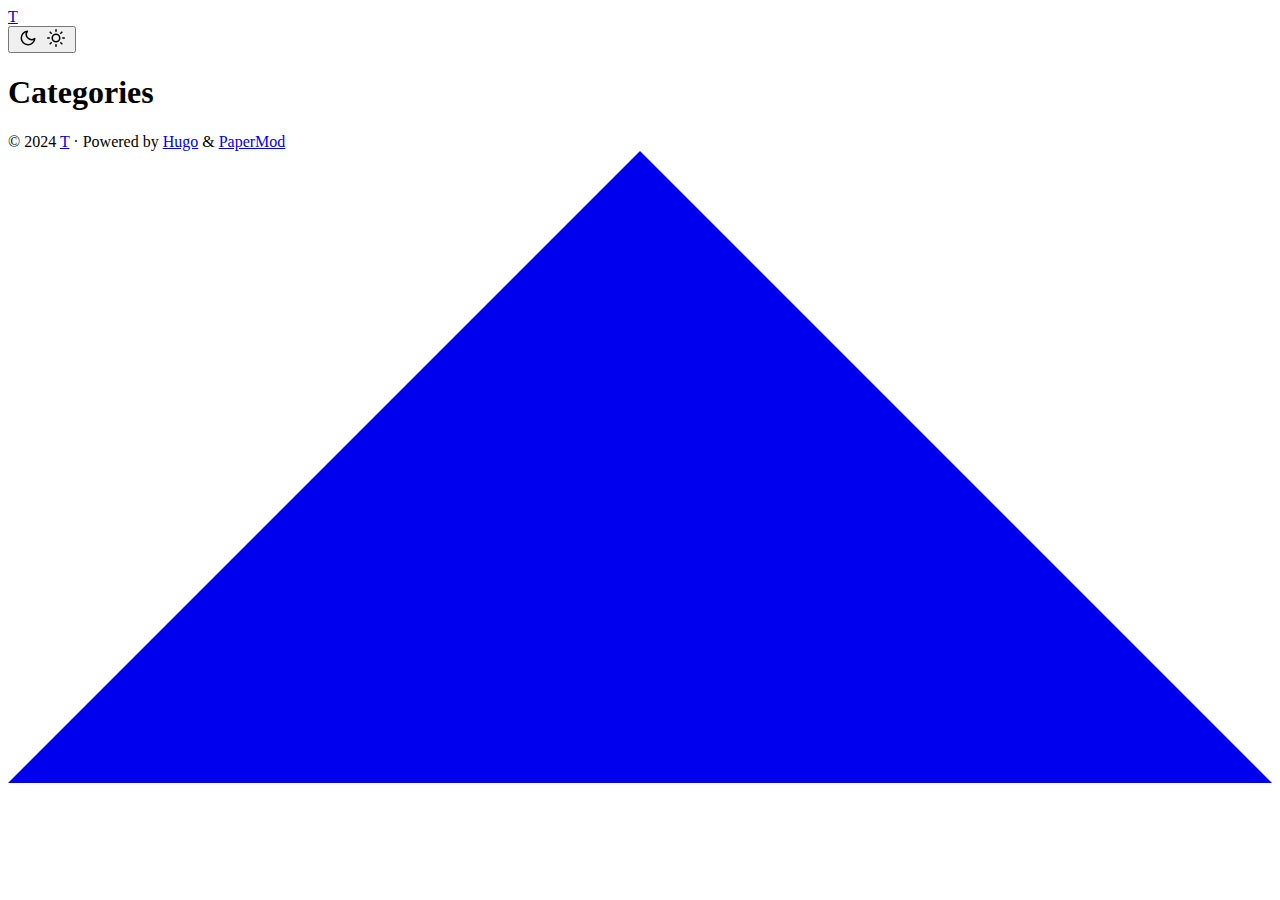
==== public/categories/index.html @ 64abfae8 "first commit" ====
<!DOCTYPE html>
<html lang="en" dir="auto">

<head><script src="/livereload.js?mindelay=10&amp;v=2&amp;port=1313&amp;path=livereload" data-no-instant defer></script><meta charset="utf-8">
<meta http-equiv="X-UA-Compatible" content="IE=edge">
<meta name="viewport" content="width=device-width, initial-scale=1, shrink-to-fit=no">
<meta name="robots" content="noindex, nofollow">
<title>Categories | T</title>
<meta name="keywords" content="">
<meta name="description" content="">
<meta name="author" content="">
<link rel="canonical" href="http://localhost:1313/categories/">
<link crossorigin="anonymous" href="/assets/css/stylesheet.4599eadb9eb2ad3d0a8d6827b41a8fda8f2f4af226b63466c09c5fddbc8706b7.css" integrity="sha256-RZnq256yrT0KjWgntBqP2o8vSvImtjRmwJxf3byHBrc=" rel="preload stylesheet" as="style">
<link rel="icon" href="http://localhost:1313/favicon.ico">
<link rel="icon" type="image/png" sizes="16x16" href="http://localhost:1313/favicon-16x16.png">
<link rel="icon" type="image/png" sizes="32x32" href="http://localhost:1313/favicon-32x32.png">
<link rel="apple-touch-icon" href="http://localhost:1313/apple-touch-icon.png">
<link rel="mask-icon" href="http://localhost:1313/safari-pinned-tab.svg">
<meta name="theme-color" content="#2e2e33">
<meta name="msapplication-TileColor" content="#2e2e33">
<link rel="alternate" type="application/rss+xml" href="http://localhost:1313/categories/index.xml">
<link rel="alternate" hreflang="en" href="http://localhost:1313/categories/">
<noscript>
    <style>
        #theme-toggle,
        .top-link {
            display: none;
        }

    </style>
    <style>
        @media (prefers-color-scheme: dark) {
            :root {
                --theme: rgb(29, 30, 32);
                --entry: rgb(46, 46, 51);
                --primary: rgb(218, 218, 219);
                --secondary: rgb(155, 156, 157);
                --tertiary: rgb(65, 66, 68);
                --content: rgb(196, 196, 197);
                --code-block-bg: rgb(46, 46, 51);
                --code-bg: rgb(55, 56, 62);
                --border: rgb(51, 51, 51);
            }

            .list {
                background: var(--theme);
            }

            .list:not(.dark)::-webkit-scrollbar-track {
                background: 0 0;
            }

            .list:not(.dark)::-webkit-scrollbar-thumb {
                border-color: var(--theme);
            }
        }

    </style>
</noscript>
</head>

<body class="list" id="top">
<script>
    if (localStorage.getItem("pref-theme") === "dark") {
        document.body.classList.add('dark');
    } else if (localStorage.getItem("pref-theme") === "light") {
        document.body.classList.remove('dark')
    } else if (window.matchMedia('(prefers-color-scheme: dark)').matches) {
        document.body.classList.add('dark');
    }

</script>

<header class="header">
    <nav class="nav">
        <div class="logo">
            <a href="http://localhost:1313/" accesskey="h" title="T (Alt + H)">T</a>
            <div class="logo-switches">
                <button id="theme-toggle" accesskey="t" title="(Alt + T)">
                    <svg id="moon" xmlns="http://www.w3.org/2000/svg" width="24" height="18" viewBox="0 0 24 24"
                        fill="none" stroke="currentColor" stroke-width="2" stroke-linecap="round"
                        stroke-linejoin="round">
                        <path d="M21 12.79A9 9 0 1 1 11.21 3 7 7 0 0 0 21 12.79z"></path>
                    </svg>
                    <svg id="sun" xmlns="http://www.w3.org/2000/svg" width="24" height="18" viewBox="0 0 24 24"
                        fill="none" stroke="currentColor" stroke-width="2" stroke-linecap="round"
                        stroke-linejoin="round">
                        <circle cx="12" cy="12" r="5"></circle>
                        <line x1="12" y1="1" x2="12" y2="3"></line>
                        <line x1="12" y1="21" x2="12" y2="23"></line>
                        <line x1="4.22" y1="4.22" x2="5.64" y2="5.64"></line>
                        <line x1="18.36" y1="18.36" x2="19.78" y2="19.78"></line>
                        <line x1="1" y1="12" x2="3" y2="12"></line>
                        <line x1="21" y1="12" x2="23" y2="12"></line>
                        <line x1="4.22" y1="19.78" x2="5.64" y2="18.36"></line>
                        <line x1="18.36" y1="5.64" x2="19.78" y2="4.22"></line>
                    </svg>
                </button>
            </div>
        </div>
        <ul id="menu">
        </ul>
    </nav>
</header>
<main class="main">
<header class="page-header">
    <h1>Categories</h1>
</header>

<ul class="terms-tags">
</ul>
    </main>
    
<footer class="footer">
        <span>&copy; 2024 <a href="http://localhost:1313/">T</a></span> · 

    <span>
        Powered by
        <a href="https://gohugo.io/" rel="noopener noreferrer" target="_blank">Hugo</a> &
        <a href="https://github.com/adityatelange/hugo-PaperMod/" rel="noopener" target="_blank">PaperMod</a>
    </span>
</footer>
<a href="#top" aria-label="go to top" title="Go to Top (Alt + G)" class="top-link" id="top-link" accesskey="g">
    <svg xmlns="http://www.w3.org/2000/svg" viewBox="0 0 12 6" fill="currentColor">
        <path d="M12 6H0l6-6z" />
    </svg>
</a>

<script>
    let menu = document.getElementById('menu')
    if (menu) {
        menu.scrollLeft = localStorage.getItem("menu-scroll-position");
        menu.onscroll = function () {
            localStorage.setItem("menu-scroll-position", menu.scrollLeft);
        }
    }

    document.querySelectorAll('a[href^="#"]').forEach(anchor => {
        anchor.addEventListener("click", function (e) {
            e.preventDefault();
            var id = this.getAttribute("href").substr(1);
            if (!window.matchMedia('(prefers-reduced-motion: reduce)').matches) {
                document.querySelector(`[id='${decodeURIComponent(id)}']`).scrollIntoView({
                    behavior: "smooth"
                });
            } else {
                document.querySelector(`[id='${decodeURIComponent(id)}']`).scrollIntoView();
            }
            if (id === "top") {
                history.replaceState(null, null, " ");
            } else {
                history.pushState(null, null, `#${id}`);
            }
        });
    });

</script>
<script>
    var mybutton = document.getElementById("top-link");
    window.onscroll = function () {
        if (document.body.scrollTop > 800 || document.documentElement.scrollTop > 800) {
            mybutton.style.visibility = "visible";
            mybutton.style.opacity = "1";
        } else {
            mybutton.style.visibility = "hidden";
            mybutton.style.opacity = "0";
        }
    };

</script>
<script>
    document.getElementById("theme-toggle").addEventListener("click", () => {
        if (document.body.className.includes("dark")) {
            document.body.classList.remove('dark');
            localStorage.setItem("pref-theme", 'light');
        } else {
            document.body.classList.add('dark');
            localStorage.setItem("pref-theme", 'dark');
        }
    })

</script>
</body>

</html>
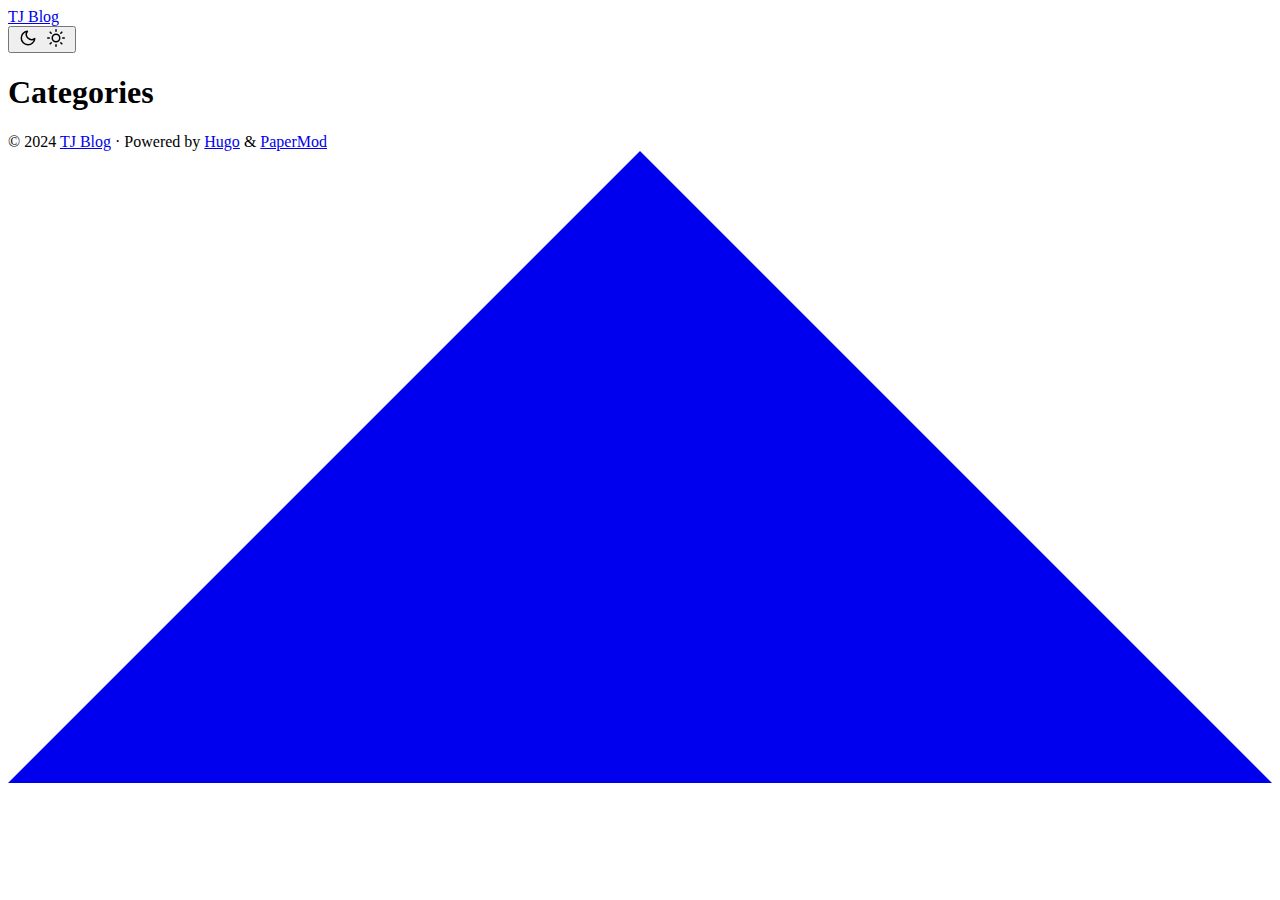
==== commit 8ab27d82: "github action" ====
--- a/public/categories/index.html
+++ b/public/categories/index.html
@@ -5,21 +5,21 @@
 <meta http-equiv="X-UA-Compatible" content="IE=edge">
 <meta name="viewport" content="width=device-width, initial-scale=1, shrink-to-fit=no">
 <meta name="robots" content="noindex, nofollow">
-<title>Categories | T</title>
+<title>Categories | TJ Blog</title>
 <meta name="keywords" content="">
 <meta name="description" content="">
 <meta name="author" content="">
-<link rel="canonical" href="http://localhost:1313/categories/">
+<link rel="canonical" href="//localhost:1313/categories/">
 <link crossorigin="anonymous" href="/assets/css/stylesheet.4599eadb9eb2ad3d0a8d6827b41a8fda8f2f4af226b63466c09c5fddbc8706b7.css" integrity="sha256-RZnq256yrT0KjWgntBqP2o8vSvImtjRmwJxf3byHBrc=" rel="preload stylesheet" as="style">
-<link rel="icon" href="http://localhost:1313/favicon.ico">
-<link rel="icon" type="image/png" sizes="16x16" href="http://localhost:1313/favicon-16x16.png">
-<link rel="icon" type="image/png" sizes="32x32" href="http://localhost:1313/favicon-32x32.png">
-<link rel="apple-touch-icon" href="http://localhost:1313/apple-touch-icon.png">
-<link rel="mask-icon" href="http://localhost:1313/safari-pinned-tab.svg">
+<link rel="icon" href="//localhost:1313/favicon.ico">
+<link rel="icon" type="image/png" sizes="16x16" href="//localhost:1313/favicon-16x16.png">
+<link rel="icon" type="image/png" sizes="32x32" href="//localhost:1313/favicon-32x32.png">
+<link rel="apple-touch-icon" href="//localhost:1313/apple-touch-icon.png">
+<link rel="mask-icon" href="//localhost:1313/safari-pinned-tab.svg">
 <meta name="theme-color" content="#2e2e33">
 <meta name="msapplication-TileColor" content="#2e2e33">
-<link rel="alternate" type="application/rss+xml" href="http://localhost:1313/categories/index.xml">
-<link rel="alternate" hreflang="en" href="http://localhost:1313/categories/">
+<link rel="alternate" type="application/rss+xml" href="//localhost:1313/categories/index.xml">
+<link rel="alternate" hreflang="en" href="//localhost:1313/categories/">
 <noscript>
     <style>
         #theme-toggle,
@@ -74,7 +74,7 @@
 <header class="header">
     <nav class="nav">
         <div class="logo">
-            <a href="http://localhost:1313/" accesskey="h" title="T (Alt + H)">T</a>
+            <a href="//localhost:1313/" accesskey="h" title="TJ Blog (Alt + H)">TJ Blog</a>
             <div class="logo-switches">
                 <button id="theme-toggle" accesskey="t" title="(Alt + T)">
                     <svg id="moon" xmlns="http://www.w3.org/2000/svg" width="24" height="18" viewBox="0 0 24 24"
@@ -112,7 +112,7 @@
     </main>
     
 <footer class="footer">
-        <span>&copy; 2024 <a href="http://localhost:1313/">T</a></span> · 
+        <span>&copy; 2024 <a href="//localhost:1313/">TJ Blog</a></span> · 
 
     <span>
         Powered by
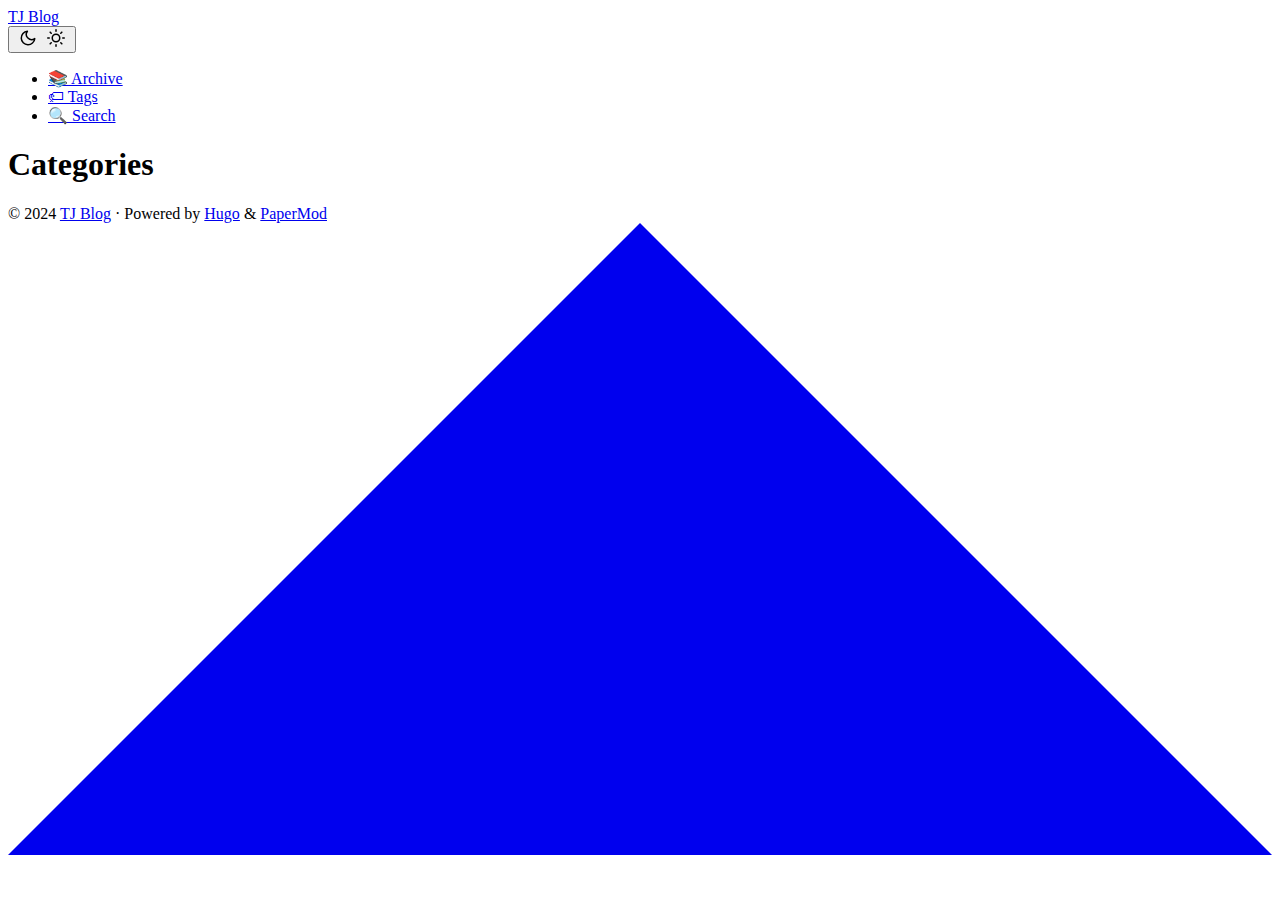
==== commit 7eef92ae: "add search feature" ====
--- a/public/categories/index.html
+++ b/public/categories/index.html
@@ -10,7 +10,7 @@
 <meta name="description" content="">
 <meta name="author" content="">
 <link rel="canonical" href="//localhost:1313/categories/">
-<link crossorigin="anonymous" href="/assets/css/stylesheet.4599eadb9eb2ad3d0a8d6827b41a8fda8f2f4af226b63466c09c5fddbc8706b7.css" integrity="sha256-RZnq256yrT0KjWgntBqP2o8vSvImtjRmwJxf3byHBrc=" rel="preload stylesheet" as="style">
+<link crossorigin="anonymous" href="/assets/css/stylesheet.7e1a7042119ddedf14495fdfc7e4257a852659af699c2a17b74781cf806dd310.css" integrity="sha256-fhpwQhGd3t8USV/fx&#43;QleoUmWa9pnCoXt0eBz4Bt0xA=" rel="preload stylesheet" as="style">
 <link rel="icon" href="//localhost:1313/favicon.ico">
 <link rel="icon" type="image/png" sizes="16x16" href="//localhost:1313/favicon-16x16.png">
 <link rel="icon" type="image/png" sizes="32x32" href="//localhost:1313/favicon-32x32.png">
@@ -99,6 +99,21 @@
             </div>
         </div>
         <ul id="menu">
+            <li>
+                <a href="//localhost:1313/archives/" title="📚 Archive">
+                    <span>📚 Archive</span>
+                </a>
+            </li>
+            <li>
+                <a href="//localhost:1313/tags/" title="🏷 Tags">
+                    <span>🏷 Tags</span>
+                </a>
+            </li>
+            <li>
+                <a href="//localhost:1313/search/" title="🔍 Search (Alt &#43; /)" accesskey=/>
+                    <span>🔍 Search</span>
+                </a>
+            </li>
         </ul>
     </nav>
 </header>
